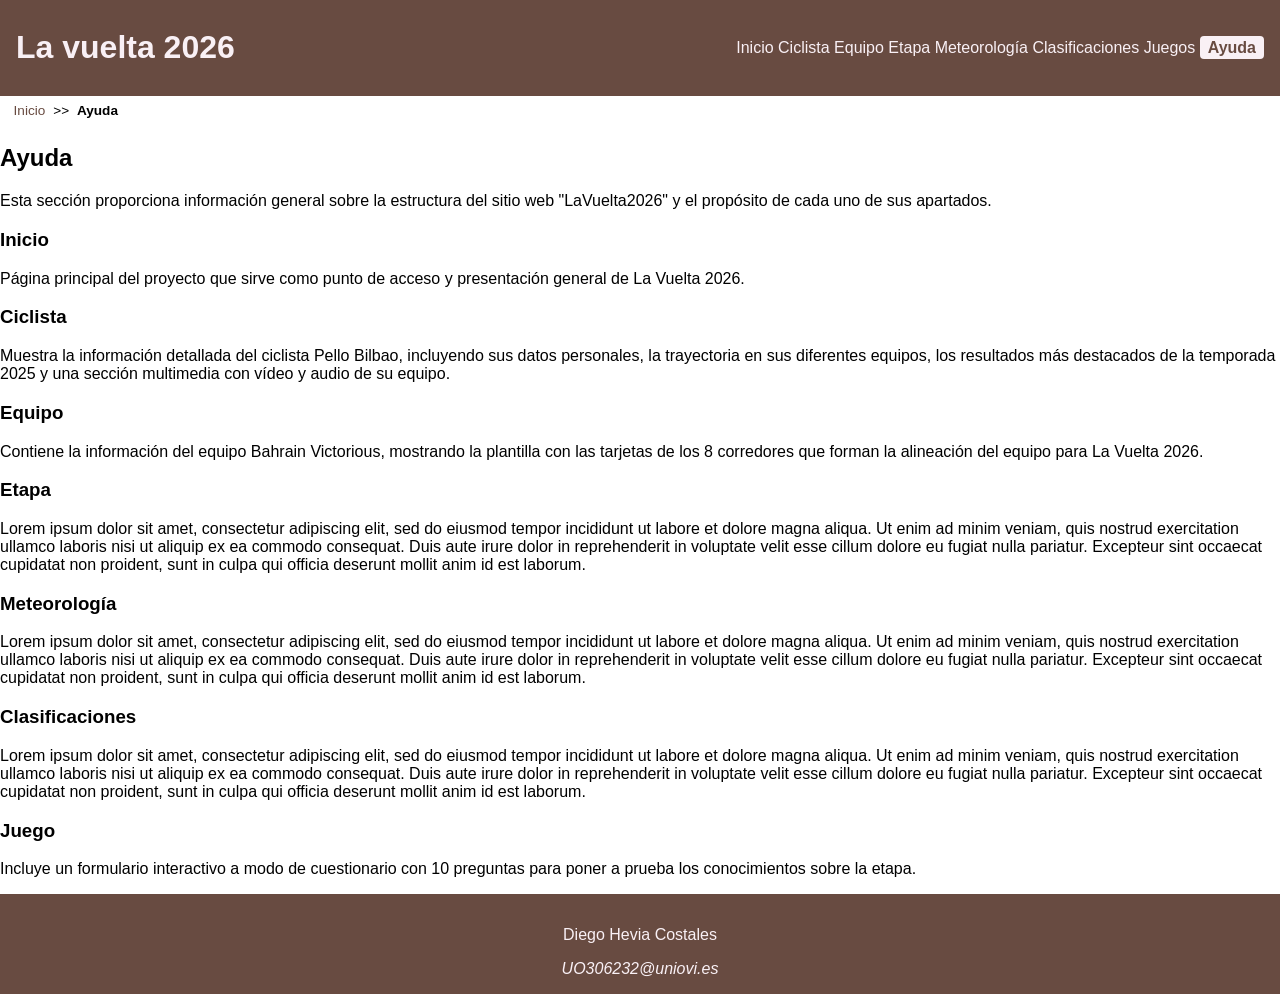
==== ayuda.html @ b49290b1 "Add files via upload" ====
<!DOCTYPE HTML>

<html lang="es">
<head>
    <!-- Datos que describen el documento -->
    <meta charset="UTF-8" />
    <title>LaVuelta2026:Ayuda</title>

    <meta name="author" content="Diego Hevia Costales" />
    <meta name="description" content="ayuda" />
   
    <meta name ="viewport" content ="width=device-width, initial-scale=1.0" />

    <!--Enlace a las hojas de estilo-->
    <link rel="stylesheet" type="text/css" href="estilo/estilo.css" />
    <link rel="stylesheet" type="text/css" href="estilo/layout.css" />
	<link rel="icon" type="image/x-icon" href="multimedia/favicon.ico" />
</head>

<body>
   <!-- contenido de ayuda.html  -->
   <header>
		<h1> <a href="index.html">La vuelta 2026</a> </h1>
		<nav>
			<a href="index.html" title="Página de inicio"> Inicio</a>
			<a href="ciclista.html" title="Descripcion del ciclista"> Ciclista</a>
			<a href="equipo.html" title="Descripcion del equipo"> Equipo</a>
			<a href="etapa.html" title="Descripcion de la etapa"> Etapa</a>
			<a href="meteorologia.html" title="Pronostico meteorologico"> Meteorología</a>
			<a href="clasificaciones.html" title="Resumen de las clasificaciones"> Clasificaciones</a>
			<a href="juegos.html" title="Juego"> Juegos</a>
			<a href="ayuda.html" aria-current="page" title="Ayuda para el uso de la web"> Ayuda</a>
		</nav>
   </header>
   <nav aria-label="migas">
	<ol>
		<li><a href="index.html">Inicio</a></li>
		<li>&gt;&gt;</li>
		<li>Ayuda</li>
	</ol>
   </nav>
   <main>
		<h2>Ayuda</h2>
		<p>Esta sección proporciona información general sobre la estructura del sitio web "LaVuelta2026" y el propósito de cada uno de sus apartados.</p>
		<section>
			<h3>Inicio</h3>
			<p>Página principal del proyecto que sirve como punto de acceso y presentación general de La Vuelta 2026.</p>
		</section>
		<section>
			<h3>Ciclista</h3>
			<p>Muestra la información detallada del ciclista Pello Bilbao, incluyendo sus datos personales, 
			la trayectoria en sus diferentes equipos, los resultados más destacados de la temporada 2025 y una 
			sección multimedia con vídeo y audio de su equipo.</p>
		</section>
		<section>
			<h3>Equipo</h3>
			<p>Contiene la información del equipo Bahrain Victorious, mostrando la plantilla con las tarjetas de los 
			8 corredores que forman la alineación del equipo para La Vuelta 2026.</p>
		</section>
		<section>
			<h3>Etapa</h3>
			<p>Lorem ipsum dolor sit amet, consectetur adipiscing elit, sed do eiusmod tempor incididunt ut
			labore et dolore magna aliqua. Ut enim ad minim veniam, quis nostrud exercitation ullamco
			laboris nisi ut aliquip ex ea commodo consequat. Duis aute irure dolor in reprehenderit in
			voluptate velit esse cillum dolore eu fugiat nulla pariatur. Excepteur sint occaecat cupidatat non
			proident, sunt in culpa qui officia deserunt mollit anim id est laborum.</p>
		</section>
		<section>
			<h3>Meteorología</h3>
			<p>Lorem ipsum dolor sit amet, consectetur adipiscing elit, sed do eiusmod tempor incididunt ut
			labore et dolore magna aliqua. Ut enim ad minim veniam, quis nostrud exercitation ullamco
			laboris nisi ut aliquip ex ea commodo consequat. Duis aute irure dolor in reprehenderit in
			voluptate velit esse cillum dolore eu fugiat nulla pariatur. Excepteur sint occaecat cupidatat non
			proident, sunt in culpa qui officia deserunt mollit anim id est laborum.</p>
		</section>
		<section>
			<h3>Clasificaciones</h3>
			<p>Lorem ipsum dolor sit amet, consectetur adipiscing elit, sed do eiusmod tempor incididunt ut
			labore et dolore magna aliqua. Ut enim ad minim veniam, quis nostrud exercitation ullamco
			laboris nisi ut aliquip ex ea commodo consequat. Duis aute irure dolor in reprehenderit in
			voluptate velit esse cillum dolore eu fugiat nulla pariatur. Excepteur sint occaecat cupidatat non
			proident, sunt in culpa qui officia deserunt mollit anim id est laborum.</p>
		</section>
		<section>
			<h3>Juego</h3>
			<p>Incluye un formulario interactivo a modo de cuestionario con 10 preguntas para poner a prueba los conocimientos sobre la etapa.</p>
		</section>
	</main>
   <footer>
    <p>Diego Hevia Costales</p>
    <address>
        <a href="mailto:UO306232@uniovi.es">UO306232@uniovi.es</a>
    </address>
    </footer>
</body>
</html>
---- estilo/estilo.css ----
/* ***************************************/
/*             LaVuelta2026              */
/*          Estilos generales            */
/* ***************************************/
/*    DATOS ESTUDIANTE                   */
/* --------------------------------------*/
/*  Nombre y Apellidos:                  */
/*  Correo electrónico (uniovi):         */
/*  Grupo de laboratorio:                */
/* ***************************************/

/* -------------------------------------------------------------------
   Estudio de Contraste - Gama Cromática (Nivel AAA WCAG)
   - Color principal: #684B41
     * Contraste con color secundario (#F9F0F5): 7.04:1 (AAA)
     * Contraste con blanco (#FFFFFF): 7.86:1 (AAA)
   - Color secundario: #F9F0F5
     * Contraste con color principal (#684B41): 7.04:1 (AAA)
     * Contraste con negro (#000000): 12.16:1 (AAA)
   - Color blanco: #FFFFFF
   - Color negro: #000000
   ------------------------------------------------------------------- */

/* Especificidad: 001 */
:root {
    --color-principal: #684B41;
    --color-secundario: #F9F0F5;
    --color-blanco: #FFFFFF;
    --color-negro: #000000;
}

/* Especificidad: 001 */
body {
    font-family: Arial, Helvetica, sans-serif;
    background-color: var(--color-blanco);
    color: var(--color-negro);
}

/* Especificidad: 001 */
header, footer {
    background-color: var(--color-principal);
    color: var(--color-secundario);
}

/* Especificidad: 002, 002*/
header a, footer a {
    color: var(--color-secundario); /*ADVERTENCIA: color de fondo heredado de header y footer --color-principal*/
    text-decoration-line: none;
}

/* Especificidad: 002 */
header nav a[aria-current="page"] {
    background-color: var(--color-secundario);
    color: var(--color-principal);
    font-weight: bold;
    padding: 0.2em 0.5em;
    border-radius: 4px;
}

/* Especificidad: 003 */
header + nav[aria-label="migas"] ol {
    list-style: none;
    font-size: 0.85em;
    padding-left: 1em;
    margin: 0.5em 0;
}

/* Especificidad: 004 */
header + nav[aria-label="migas"] ol > li {
    display: inline;
    margin-right: 0.3em;
}

/* Especificidad: 005 */
header + nav[aria-label="migas"] ol > li:last-child {
    font-weight: bold;
}

/* Especificidad: 005 */
header + nav[aria-label="migas"] ol > li a {
    color: var(--color-principal); /* ADVERTENCIA: color de fondo heredado de body --color-blanco*/
    text-decoration: none;
}

/* Especificidad: 013 */
section:has(picture) > ul > li:first-child {
    font-size: 1.4em;
    font-weight: bold;
}

/* Especificidad: 013 */
section:has(picture) > ul > li:nth-child(3) {
    font-size: 1.4em;
}

/* Especificidad: 013 */
section:has(picture) > ul > li:nth-child(4) {
    font-weight: bold;
}
---- estilo/layout.css ----
/* ***************************************/
/*           LaVuelta2026                */
/*          Estilos layout               */
/* ***************************************/
/*    DATOS ESTUDIANTE                   */
/* --------------------------------------*/
/*  Nombre y Apellidos:                  */
/*  Correo electrónico (uniovi):         */
/*  Grupo de laboratorio:                */
/* ***************************************/

/* Especificidad: 001 */
body {
    margin: 0;
    min-height: 100vh;
    display: grid;
    grid-template-areas: 
        "cabecera"
        "migas"
        "contenido"
        "pie";
    grid-template-rows: auto auto 1fr auto;
}

/* Especificidad: 001 */
header {
    grid-area: cabecera;
    display: flex;
    justify-content: space-between;
    align-items: center;
    padding: 0.5em 1em;
}

/* Especificidad: 001 */
main {
    grid-area: contenido;
}

/* Especificidad: 001 */
footer {
    grid-area: pie;
    display: flex;
    flex-direction: column;
    align-items: center;
    padding: 1em 0;
}

/* Especificidad: 002 */
header + nav[aria-label="migas"] {
    grid-area: migas;
}

/* Especificidad: 002 */
form > fieldset {
    display: flex;
    flex-direction: column;
    max-width: 600px;
    margin: 0 auto;
    padding: 1.5em;
    gap: 0.8em;
}

/* Especificidad: 003 */
form fieldset > fieldset {
    border: none;
    padding: 0;
    margin: 0.5em 0;
    display: flex;
    flex-direction: column;
    gap: 0.3em;
}

/* Especificidad: 003 */
form fieldset > button[type="submit"] {
    align-self: center;
    width: fit-content;
    padding: 0.5em 1.5em;
    margin-top: 1em;
}

/* Especificidad: 011 */
section:has(picture) {
    display: flex;
    flex-wrap: wrap;
    align-items: center;
}

/* Especificidad: 011 */
section:has(video) {
    display: flex;
    flex-direction: column;
    align-items: flex-start;
}

/* Especificidad: 011 */
section:has(article) {
    display: grid;
    grid-template-columns: repeat(4, 1fr);
    justify-items: center;
    align-items: center;
    gap: 1em;
}

/* Especificidad: 012 */
section:has(picture) > h3 {
    flex-basis: 100%;
}

/* Especificidad: 012 */
section:has(picture) > picture {
    order: 1;
}

/* Especificidad: 012 */
section:has(picture) > ul {
    list-style: none;
    order: 2;
}

/* Especificidad: 012 */
section:has(article) > h3 {
    grid-column: 1 / -1;
}

/* Media Queries para adaptabilidad */

/* Tablets (1024px) */
@media (max-width: 1024px) {
    /* ADVERTENCIA: redefinicion de la propiedad con valor original row*/
    header {
        flex-direction: column;
    }

    header nav {
        display: flex;
        justify-content: space-around;
        width: 100%;
    }

    section:has(article) {
        grid-template-columns: repeat(2, 1fr); /* ADVERTENCIA: redefinicion de la propiedad con valor original repeat(4, 1fr)*/
    }

    /* Ocultar las migas de pan en tablets*/
    header + nav[aria-label="migas"] {
        display: none;
    }
}

/* Moviles (768ox)*/
@media (max-width: 768px) {
    header nav {
        flex-direction: column;
        align-items: center;
    }

    section:has(article) {
        grid-template-columns: 1fr; /* ADVERTENCIA: redefinicion de la propiedad con valor original repeat(4, 1fr)*/
    }

    /* Ocultar las migas de pan en moviles*/
    header + nav[aria-label="migas"] {
        display: none; /* ADVERTENCIA: redefinicion de la propiedad con valor original block*/
    }
}
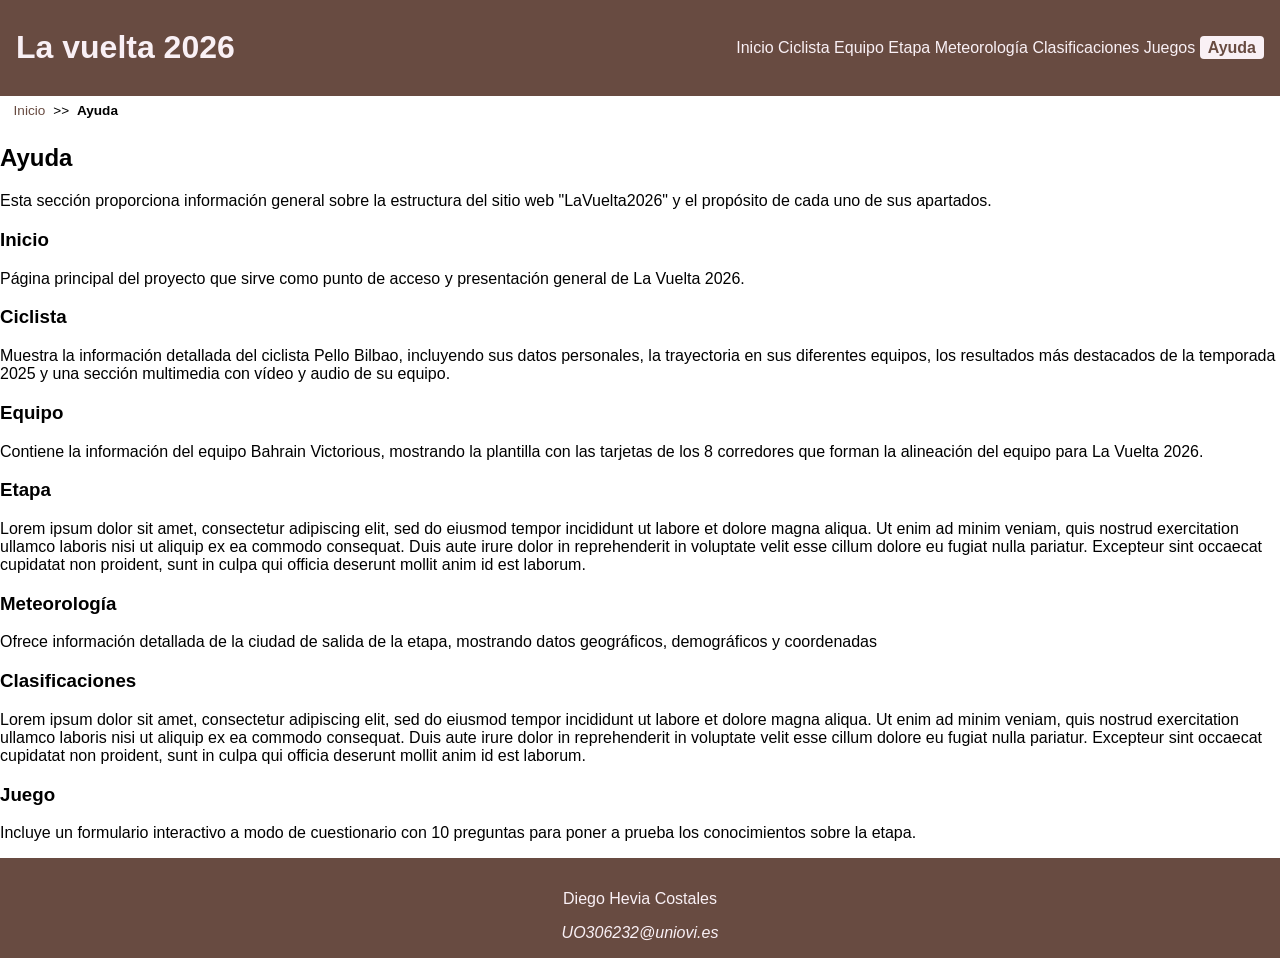
==== commit 5b55487c: "Add files via upload" ====
--- a/ayuda.html
+++ b/ayuda.html
@@ -67,11 +67,7 @@
 		</section>
 		<section>
 			<h3>Meteorología</h3>
-			<p>Lorem ipsum dolor sit amet, consectetur adipiscing elit, sed do eiusmod tempor incididunt ut
-			labore et dolore magna aliqua. Ut enim ad minim veniam, quis nostrud exercitation ullamco
-			laboris nisi ut aliquip ex ea commodo consequat. Duis aute irure dolor in reprehenderit in
-			voluptate velit esse cillum dolore eu fugiat nulla pariatur. Excepteur sint occaecat cupidatat non
-			proident, sunt in culpa qui officia deserunt mollit anim id est laborum.</p>
+			<p>Ofrece información detallada de la ciudad de salida de la etapa, mostrando datos geográficos, demográficos y coordenadas</p>
 		</section>
 		<section>
 			<h3>Clasificaciones</h3>
--- a/estilo/layout.css
+++ b/estilo/layout.css
@@ -152,6 +152,12 @@
     header nav {
         flex-direction: column;
         align-items: center;
+        gap: 0.5em;
+    }
+
+    header nav a {
+        padding: 0.5em 1em;
+        display: inline-block;
     }
 
     section:has(article) {
